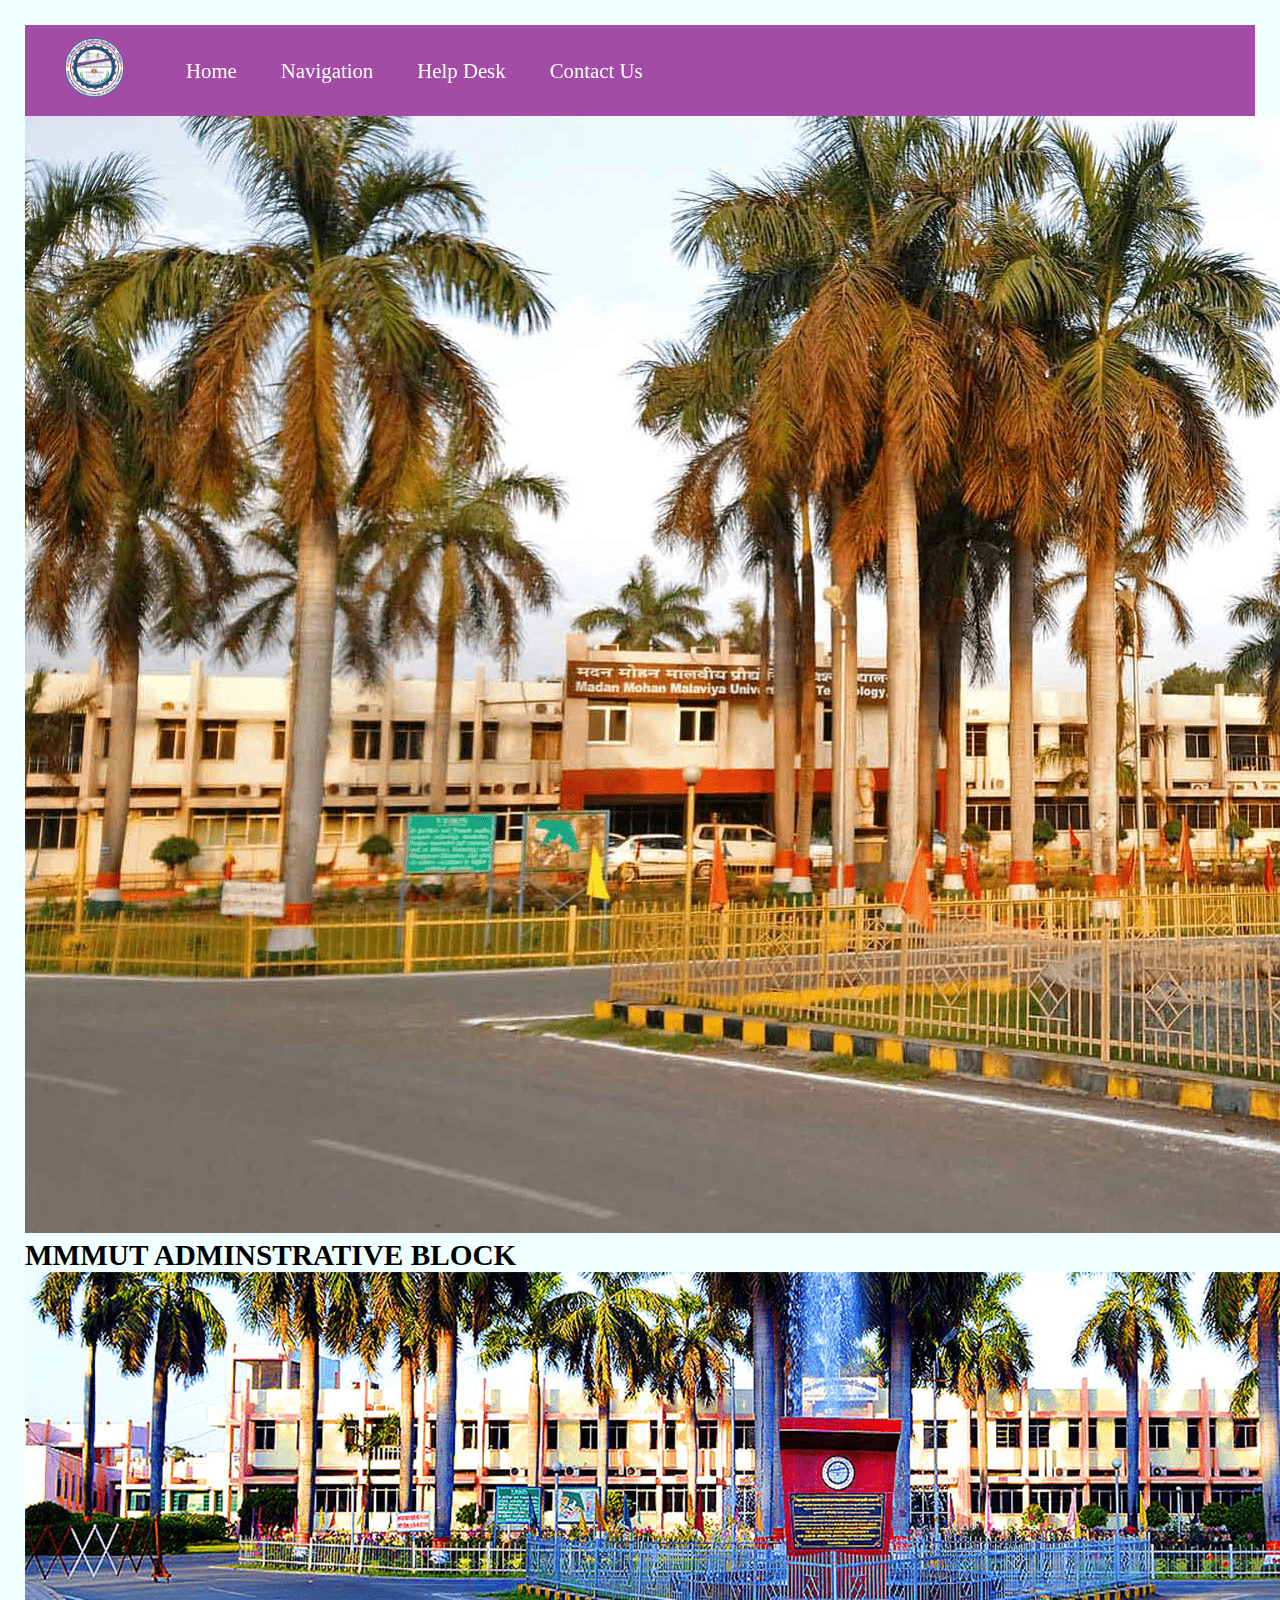
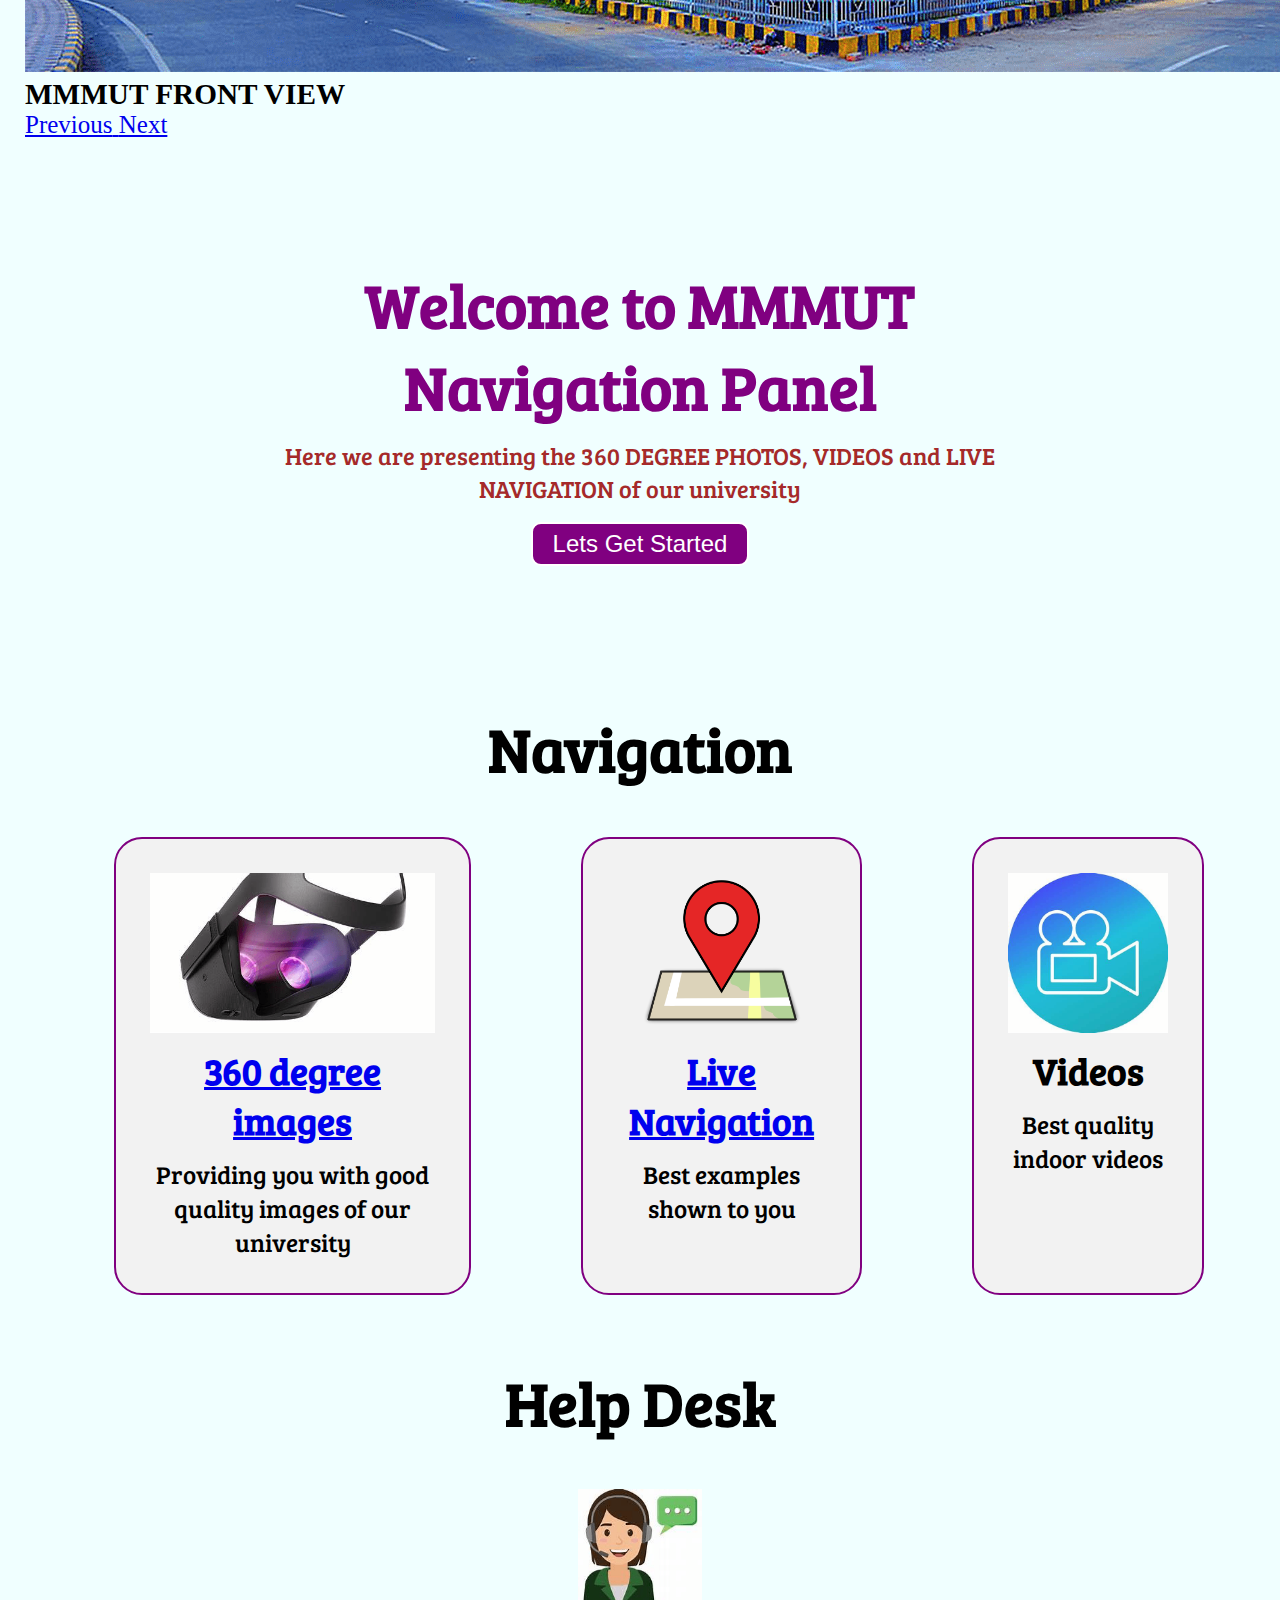
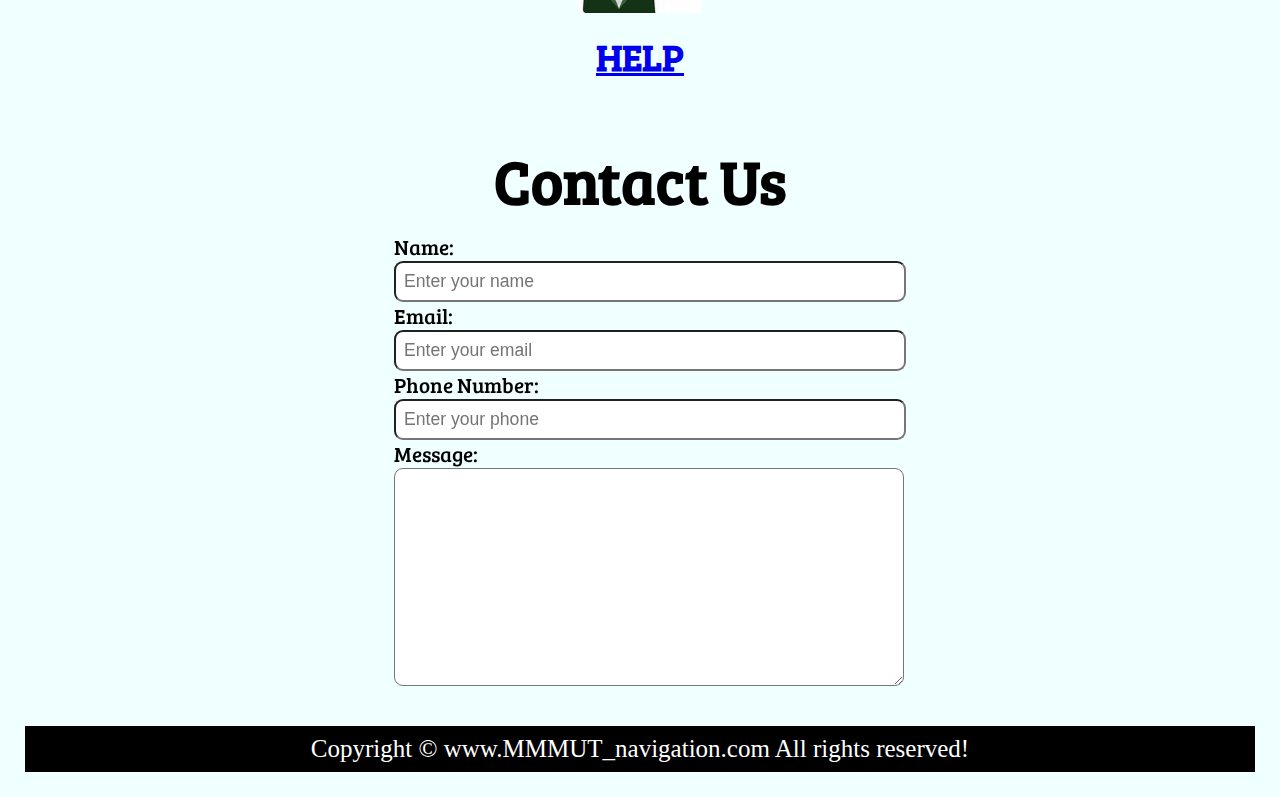
==== index.html @ 9478a1ff "Add files via upload" ====
<!DOCTYPE html>
<html lang="en">

<head>
    <meta charset="UTF-8">
    <meta name="viewport" content="width=device-width, initial-scale=1.0">
    <meta http-equiv="X-UA-Compatible" content="ie=edge">
    <title>MMMUT Navigation Panel</title>
    <link rel="stylesheet" href="style.css">
    <link rel="stylesheet" media="screen and (max-width: 1170px)" href="phone.css">
    <link href="https://fonts.googleapis.com/css?family=Baloo+Bhai|Bree+Serif&display=swap" rel="stylesheet">
</head>
<script>
    function myFunction(){
        var element=document.body;
        element.classList.toggle("dark-mode");
    }
</script>

<body>
    <nav id="navbar">
        <div id="logo">
            <img src="MMMUTlogo (1).png" alt="MMMUT_navigation.com">
        </div>
        <ul>
            <li class="item"><a href="#home">Home</a></li>
            <li class="item"><a href="#navigation">Navigation </a></li>
            <li class="item"><a href="#help desk">Help Desk</a></li>
            <li class="item"><a href="#contact">Contact Us</a></li>
        </ul>
    </nav>
    <div id="myCarousel" class="carousel slide" data-ride="carousel">
       
      
        <!-- Wrapper for slides -->
        <div class="carousel-inner">
          <div class="item active">
            <img src="MMMUT 1.png" alt="MMMUT ADMINISTRATIVE BLOCK">
            <div class="carousel-caption">
              <h3>MMMUT ADMINSTRATIVE BLOCK</h3>
            </div>
          </div>
      
          <div class="item">
            <img src="MMMUT 3.png" alt="MMMUT FRONT VIEW">
            <div class="carousel-caption">
              <h3>MMMUT FRONT VIEW</h3>
            </div>
          </div>
      
        <!-- Left and right controls -->
        <a class="left carousel-control" href="#myCarousel" data-slide="prev">
          <span class="glyphicon glyphicon-chevron-left"></span>
          <span class="sr-only">Previous</span>
        </a>
        <a class="right carousel-control" href="#myCarousel" data-slide="next">
          <span class="glyphicon glyphicon-chevron-right"></span>
          <span class="sr-only">Next</span>
        </a>
      </div>

    <section id="home">
        <h1 class="h-primary">Welcome to MMMUT Navigation Panel</h1>
        <p>Here we are presenting the 360 DEGREE PHOTOS, VIDEOS and LIVE NAVIGATION of our university</p>
        <button class="btn">Lets Get Started</button>
    </section>

    <section id="navigation">
        <h1 class="h-primary center">Navigation </h1>
        <div id="services">
            <div class="box">
                <img src="VR.png" alt="Abhay 1">
                <h2 class="h-secondary center">
                   <a href="file.html" >360 degree images </a>
                 </h2>
                <p class="center">Providing you with good quality images of our university</p>
            </div>
            <div class="box">
                <img src="Locaction.png" alt="Abhay 2">
                <h2 class="h-secondary center"><a href="https://www.google.co.in/maps/place/Madan+Mohan+Malaviya+University+Of+Technology/@26.7314343,83.4309389,700m/data=!3m1!1e3!4m5!3m4!1s0x39915ca3e2aa136b:0xc039bdf0211338a9!8m2!3d26.7314295!4d83.4331276!5m1!1e4">Live Navigation</a></h2>
                <p class="center">Best examples shown to you</p>
            </div>
            <div class="box">
                <img src="Video.png" alt="Abhay 3">
                <h2 class="h-secondary center">
                    Videos</a>
                    </h2>
                <p class="center">Best quality indoor videos</p>
            </div>
        </div>
    </section>
    <section id="help desk">
        <h1 class="h-primary center">Help Desk</h1>
        <div id="clients">
            <div class="client-item">
                <img src="Helpdesk.png" alt="Help Desk">
                <h2 class="h-secondary center"><a href="http://www.mmmut.ac.in/Contact_Us">HELP</a></h2>
            </div>
        </div>

    </section>

    <section id="contact">
        <h1 class="h-primary center">Contact Us</h1>
        <div id="contact-box">
            <form action="">
                <div class="form-group">
                    <label for="name">Name: </label>
                    <input type="text" name="name" id="name" placeholder="Enter your name">
                </div>
                <div class="form-group">
                    <label for="email">Email: </label>
                    <input type="email" name="name" id="email" placeholder="Enter your email">
                </div>
                <div class="form-group">
                    <label for="phone">Phone Number: </label>
                    <input type="phone" name="name" id="phone" placeholder="Enter your phone">
                </div>
                <div class="form-group">
                    <label for="message">Message: </label>
                    <textarea name="message" id="message" cols="30" rows="10"></textarea>
                </div>
            </form>
        </div>
    </section>

    <footer>
        <div class="center">
            Copyright &copy; www.MMMUT_navigation.com All rights reserved!
        </div>
    </footer>
</body>

</html>
---- style.css ----
/* CSS Reset */
*{
    margin: 0;
    padding: 0;
}

html{
    scroll-behavior: smooth;
}

/* CSS Variables */
:root{
    --navbar-height: 59px;
}

/* Navigation Bar */
#navbar{
    display: flex;
    align-items: center;
    position: sticky;
    top: 0px;
}

#navbar::before{
    content: "";
    background-color: purple;
    position: absolute;
    top:0px;
    left:0px;
    height: 100%;
    width:100%;
    z-index: -1;
    opacity: 0.7;
}

/* Navigation Bar: Logo and Image */
#logo{
    margin: 10px 34px;
}

#logo img{
    height: 59px;
    margin: 3px 6px;
}


/* Navigation Bar: List Styling */

#navbar ul{
    display: flex;
    font-family: 'Baloo Bhai', cursive;
}

#navbar ul li{ 
    list-style: none;
    font-size: 1.3rem;
}

#navbar ul li a{
    color: white;
    display: block;
    padding: 3px 22px;
    border-radius: 20px;
    text-decoration: none;
}

#navbar ul li a:hover{
    color: black;
    background-color: white;
}

/* Home Section */
#home{
    display: flex;
    flex-direction: column;
    padding:3px 200px;
    height: 550px;
    justify-content: center;
    align-items: center;
}

#home::before{ 
    content: "";
    position: absolute;
    background: url('../bg1.jpg') no-repeat center center/cover;
    height: 642px;
    top:0px;
    left:0px;
    width: 100%;
    z-index: -1;
    
}

#home h1{
    color:purple;
    text-align: center;
    font-family: 'Bree Serif', serif;
}

#home p{
    color:brown;
    text-align: center;
    font-size: 1.5rem;
    font-family: 'Bree Serif', serif;
}
/* Services Section */
#services{
    margin: 34px;
    display: flex;
}
#services .box{ 
    border: 2px solid purple;
    padding: 34px;
    margin: 2px 55px;
    border-radius: 28px;
    background: #f2f2f2;
    margin-bottom: 20px;
}

#services .box img{ 
   height: 160px;
   margin: auto;
   display: block;
}

#services .box p{
    font-family: 'Bree Serif', serif;

} 

/* Clients Section */
#client-section{ 
    position: relative;
}

#client-section::before{
 content: "";
 position: absolute;
 background: url('../bg.jpg');
 width: 100%;
 height: 100%;
 z-index: -1;
 opacity: 0.3;
}

#clients{
    display: flex;
    justify-content: center;
    align-items: center;
}

.client-item{
    padding: 34px;
}

#clients img{
    height: 124px;
}


/* Contact Section */
#contact{
    position: relative;
}
#contact::before{
    content: "";
    position: absolute;
    width: 100%;
    height: 100%;
    z-index: -1;
    opacity: 0.7;
    background: url('../contact.jpg') no-repeat center center/cover;

}
#contact-box{
    display: flex;
    justify-content: center;
    align-items: center;
    padding-bottom: 34px;
}
#contact-box input, 
#contact-box textarea{
    width: 100%;
    padding: 0.5rem;
    border-radius: 9px;
    font-size: 1.1rem;
} 

#contact-box form{
    width: 40%;
}

#contact-box label{
   font-size: 1.3rem;
   font-family: 'Bree Serif', serif;

}


footer{
    background: black;
    color: white;
    padding: 9px 20px;
}

/* Utility Classes */
.h-primary{
    font-family: 'Bree Serif', serif;
    font-size: 3.8rem;
    padding: 12px;
}

.h-secondary{
    font-family: 'Bree Serif', serif;
    font-size: 2.3rem;
    padding: 12px;
}

.btn{
    padding: 6px 20px;
    border: 2px solid white;
    background-color:purple;
    color: white;
    margin: 17px;
    font-size: 1.5rem;
    border-radius: 10px;
    cursor:pointer;
}

.center{
    text-align: center;
}
body{
    padding: 25px;
    background-color: azure;
    color: black;
    font-size: 25px;
}
.dark-mode{
    background-color: black;
    color: white;
}
---- phone.css ----
/* Navigation */
#navbar {
    flex-direction: column;
}

#navbar ul li a{
    font-size: 1rem;
    padding: 0px 7px;
    padding-bottom: 8px;
}
/* Home section */
#home{
    height: 370px; 
    padding: 3px 28px;
}

#home::before{
    height: 480px; 
}

#home p{
    font-size: 13px;
}

/* Services section  */
#services{
    flex-direction: column;
}

#services .box { 
    padding: 14px;
    margin: 2px 0px; 
    margin-bottom: 20px;
}

/* Clients section */
#clients{
    flex-wrap: wrap;
}

#clients img{
    width: 66px;
    padding: 6px;
    height: auto;
}

/* Contact us section */
#contact-box form{
    width:80%;
}
/* Footer */

/* Utility classes */
.h-primary{
    font-size:26px;
}
.btn{
    font-size: 13px;
    padding: 4px 8px;
}
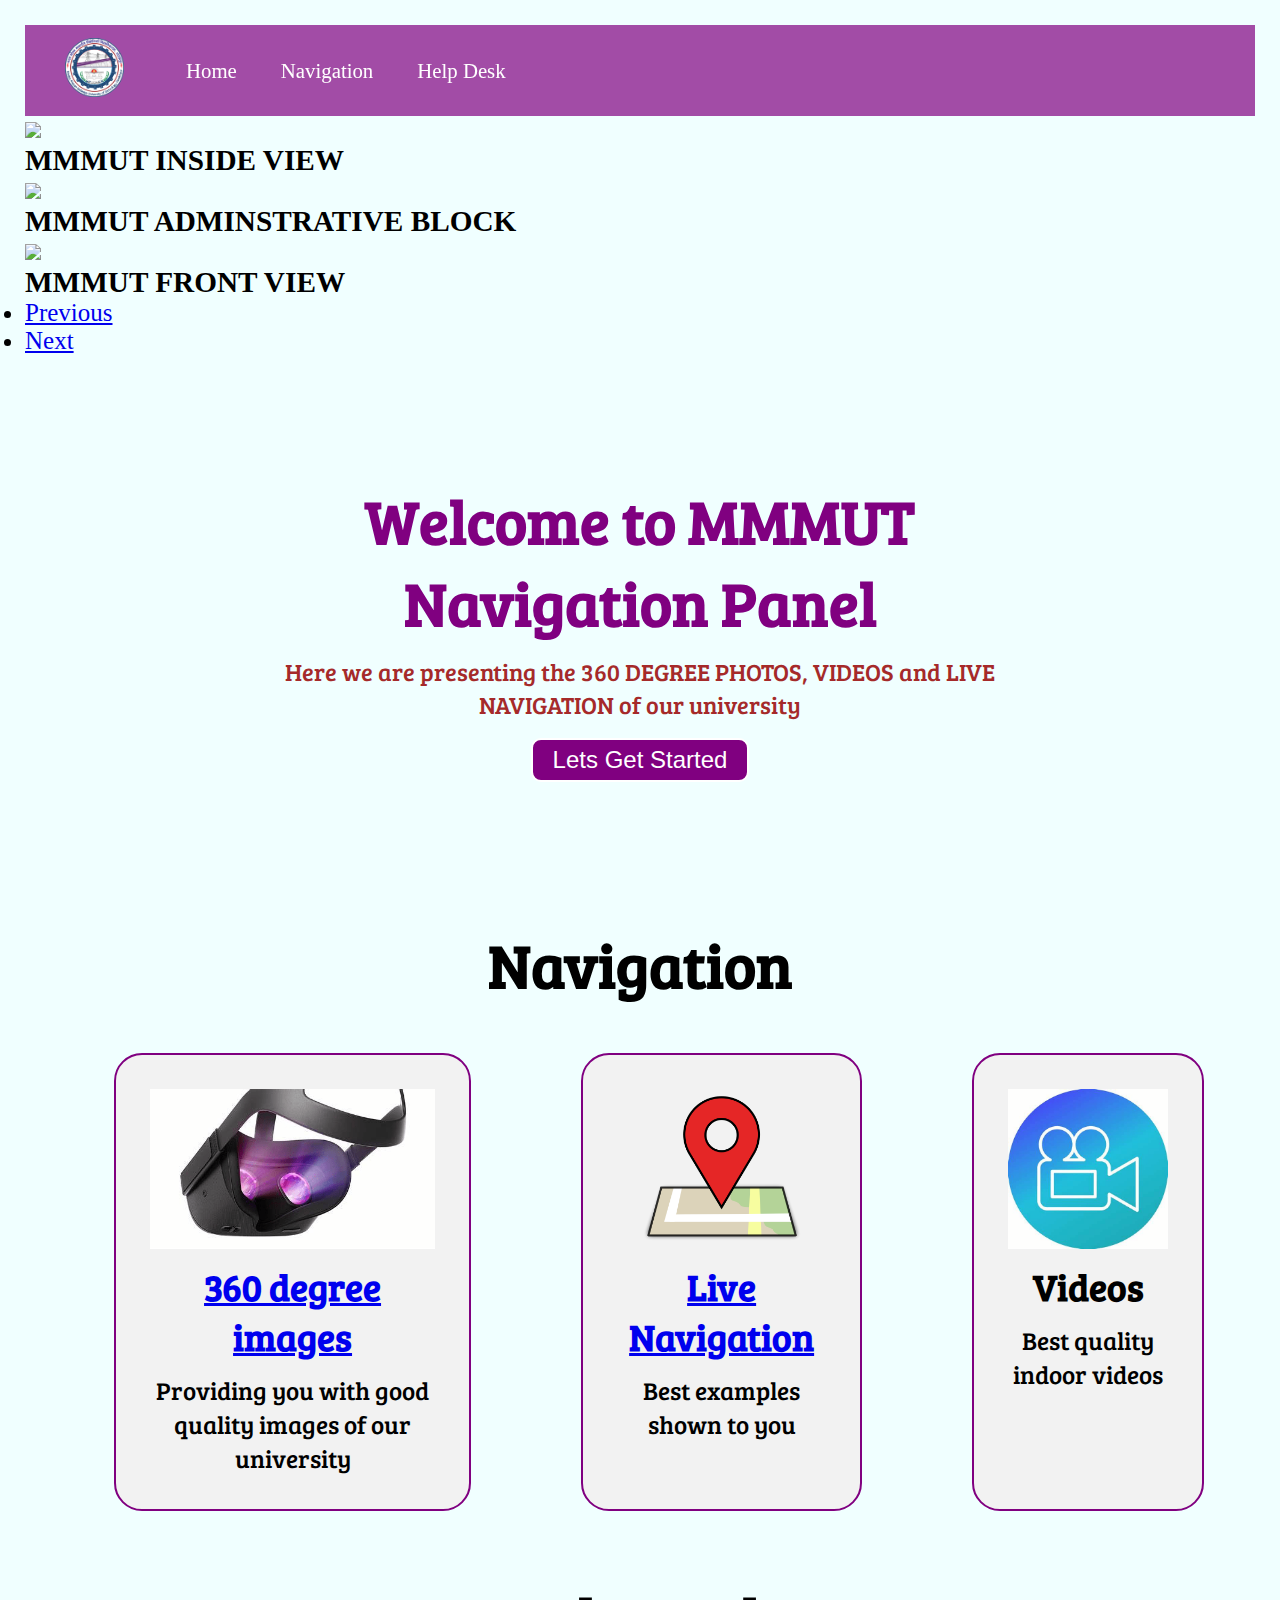
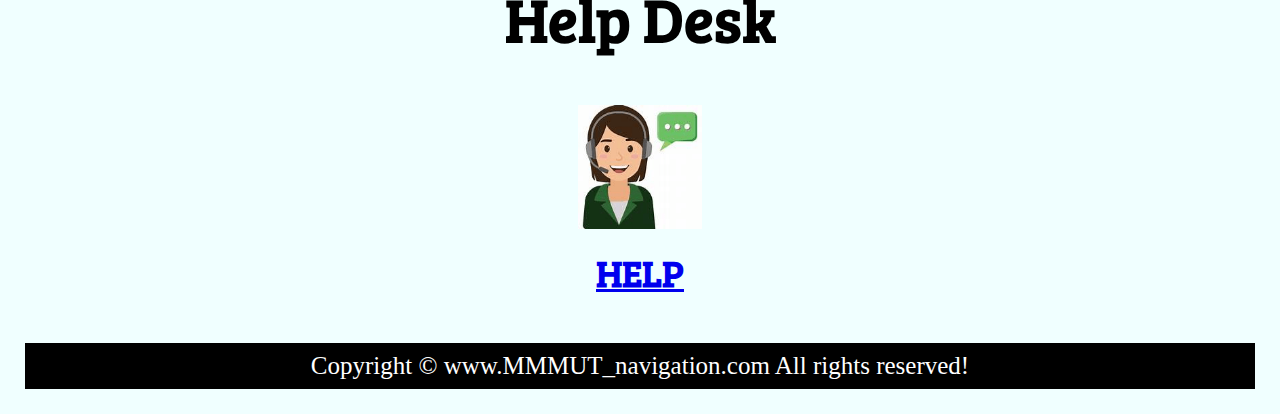
==== commit ac6890fe: "Update index.html" ====
--- a/index.html
+++ b/index.html
@@ -7,15 +7,11 @@
     <meta http-equiv="X-UA-Compatible" content="ie=edge">
     <title>MMMUT Navigation Panel</title>
     <link rel="stylesheet" href="style.css">
+
     <link rel="stylesheet" media="screen and (max-width: 1170px)" href="phone.css">
     <link href="https://fonts.googleapis.com/css?family=Baloo+Bhai|Bree+Serif&display=swap" rel="stylesheet">
 </head>
-<script>
-    function myFunction(){
-        var element=document.body;
-        element.classList.toggle("dark-mode");
-    }
-</script>
+<script src="Darkmode.js"></script>
 
 <body>
     <nav id="navbar">
@@ -26,109 +22,107 @@
             <li class="item"><a href="#home">Home</a></li>
             <li class="item"><a href="#navigation">Navigation </a></li>
             <li class="item"><a href="#help desk">Help Desk</a></li>
-            <li class="item"><a href="#contact">Contact Us</a></li>
+
         </ul>
     </nav>
     <div id="myCarousel" class="carousel slide" data-ride="carousel">
-       
-      
+
+
         <!-- Wrapper for slides -->
+
+
         <div class="carousel-inner">
-          <div class="item active">
-            <img src="MMMUT 1.png" alt="MMMUT ADMINISTRATIVE BLOCK">
-            <div class="carousel-caption">
-              <h3>MMMUT ADMINSTRATIVE BLOCK</h3>
+            <div class="item active">
+                <img src="MMMUT C (2).jpg">
+                <div class="carousel-caption">
+                    <h3>MMMUT INSIDE VIEW</h3>
+                </div>
             </div>
-          </div>
-      
-          <div class="item">
-            <img src="MMMUT 3.png" alt="MMMUT FRONT VIEW">
-            <div class="carousel-caption">
-              <h3>MMMUT FRONT VIEW</h3>
+
+            <div class="carousel-inner">
+                <div class="item active">
+                    <img src="MMMUT C (3).jpg">
+                    <div class="carousel-caption">
+                        <h3>MMMUT ADMINSTRATIVE BLOCK</h3>
+                    </div>
+                </div>
+
+                <div class="item">
+                    <img src="MMMUT C (4).jpg">
+                    <div class="carousel-caption">
+                        <h3>MMMUT FRONT VIEW</h3>
+                    </div>
+                </div>
+
+                <!-- Left and right controls -->
+                <ul>
+                    <li><a class="left carousel-control" href="#myCarousel" data-slide="prev">
+                            <span class="glyphicon glyphicon-chevron-left"></span>
+                            <span class="sr-only">Previous</span>
+                        </a></li>
+                    <li><a class="right carousel-control" href="#myCarousel" data-slide="next">
+                            <span class="glyphicon glyphicon-chevron-right"></span>
+                            <span class="sr-only">Next</span>
+                        </a></li>
             </div>
-          </div>
-      
-        <!-- Left and right controls -->
-        <a class="left carousel-control" href="#myCarousel" data-slide="prev">
-          <span class="glyphicon glyphicon-chevron-left"></span>
-          <span class="sr-only">Previous</span>
-        </a>
-        <a class="right carousel-control" href="#myCarousel" data-slide="next">
-          <span class="glyphicon glyphicon-chevron-right"></span>
-          <span class="sr-only">Next</span>
-        </a>
-      </div>
+            </ul>
 
-    <section id="home">
-        <h1 class="h-primary">Welcome to MMMUT Navigation Panel</h1>
-        <p>Here we are presenting the 360 DEGREE PHOTOS, VIDEOS and LIVE NAVIGATION of our university</p>
-        <button class="btn">Lets Get Started</button>
-    </section>
+            <section id="home">
+                <h1 class="h-primary">Welcome to MMMUT Navigation Panel</h1>
+                <p>Here we are presenting the 360 DEGREE PHOTOS, VIDEOS and LIVE NAVIGATION of our university</p>
+                <button class="btn">Lets Get Started</button>
+            </section>
 
-    <section id="navigation">
-        <h1 class="h-primary center">Navigation </h1>
-        <div id="services">
-            <div class="box">
-                <img src="VR.png" alt="Abhay 1">
-                <h2 class="h-secondary center">
-                   <a href="file.html" >360 degree images </a>
-                 </h2>
-                <p class="center">Providing you with good quality images of our university</p>
+            <section id="navigation">
+                <h1 class="h-primary center">Navigation </h1>
+                <div id="services">
+                    <div class="box">
+                        <img src="VR.png" alt="Abhay 1">
+                        <h2 class="h-secondary center">
+                            <a href="file.html">360 degree images </a>
+                        </h2>
+                        <p class="center">Providing you with good quality images of our university</p>
+                    </div>
+                    <div class="box">
+                        <img src="Locaction.png" alt="Abhay 2">
+                        <h2 class="h-secondary center"><a
+                                href="https://www.google.co.in/maps/place/Madan+Mohan+Malaviya+University+Of+Technology/@26.7314343,83.4309389,700m/data=!3m1!1e3!4m5!3m4!1s0x39915ca3e2aa136b:0xc039bdf0211338a9!8m2!3d26.7314295!4d83.4331276!5m1!1e4">Live
+                                Navigation</a></h2>
+                        <p class="center">Best examples shown to you</p>
+                    </div>
+                    <div class="box">
+                        <img src="Video.png" alt="Abhay 3">
+                        <h2 class="h-secondary center">
+                            Videos</a>
+                        </h2>
+                        <p class="center">Best quality indoor videos</p>
+                    </div>
+                </div>
+            </section>
+            <section id="help desk">
+                <h1 class="h-primary center">Help Desk</h1>
+                <div id="clients">
+                    <div class="client-item">
+                        <img src="Helpdesk.png" alt="Help Desk">
+                        <h2 class="h-secondary center"><a href="http://www.mmmut.ac.in/Contact_Us">HELP</a></h2>
+                    </div>
+                </div>
+
+            </section>
+
+            
+
+
+
+
+        </div>
+        </section>
+
+        <footer>
+            <div class="center">
+                Copyright &copy; www.MMMUT_navigation.com All rights reserved!
             </div>
-            <div class="box">
-                <img src="Locaction.png" alt="Abhay 2">
-                <h2 class="h-secondary center"><a href="https://www.google.co.in/maps/place/Madan+Mohan+Malaviya+University+Of+Technology/@26.7314343,83.4309389,700m/data=!3m1!1e3!4m5!3m4!1s0x39915ca3e2aa136b:0xc039bdf0211338a9!8m2!3d26.7314295!4d83.4331276!5m1!1e4">Live Navigation</a></h2>
-                <p class="center">Best examples shown to you</p>
-            </div>
-            <div class="box">
-                <img src="Video.png" alt="Abhay 3">
-                <h2 class="h-secondary center">
-                    Videos</a>
-                    </h2>
-                <p class="center">Best quality indoor videos</p>
-            </div>
-        </div>
-    </section>
-    <section id="help desk">
-        <h1 class="h-primary center">Help Desk</h1>
-        <div id="clients">
-            <div class="client-item">
-                <img src="Helpdesk.png" alt="Help Desk">
-                <h2 class="h-secondary center"><a href="http://www.mmmut.ac.in/Contact_Us">HELP</a></h2>
-            </div>
-        </div>
-
-    </section>
-
-    <section id="contact">
-        <h1 class="h-primary center">Contact Us</h1>
-        <div id="contact-box">
-            <form action="">
-                <div class="form-group">
-                    <label for="name">Name: </label>
-                    <input type="text" name="name" id="name" placeholder="Enter your name">
-                </div>
-                <div class="form-group">
-                    <label for="email">Email: </label>
-                    <input type="email" name="name" id="email" placeholder="Enter your email">
-                </div>
-                <div class="form-group">
-                    <label for="phone">Phone Number: </label>
-                    <input type="phone" name="name" id="phone" placeholder="Enter your phone">
-                </div>
-                <div class="form-group">
-                    <label for="message">Message: </label>
-                    <textarea name="message" id="message" cols="30" rows="10"></textarea>
-                </div>
-            </form>
-        </div>
-    </section>
-
-    <footer>
-        <div class="center">
-            Copyright &copy; www.MMMUT_navigation.com All rights reserved!
-        </div>
-    </footer>
+        </footer>
 </body>
 
-</html>+</html>
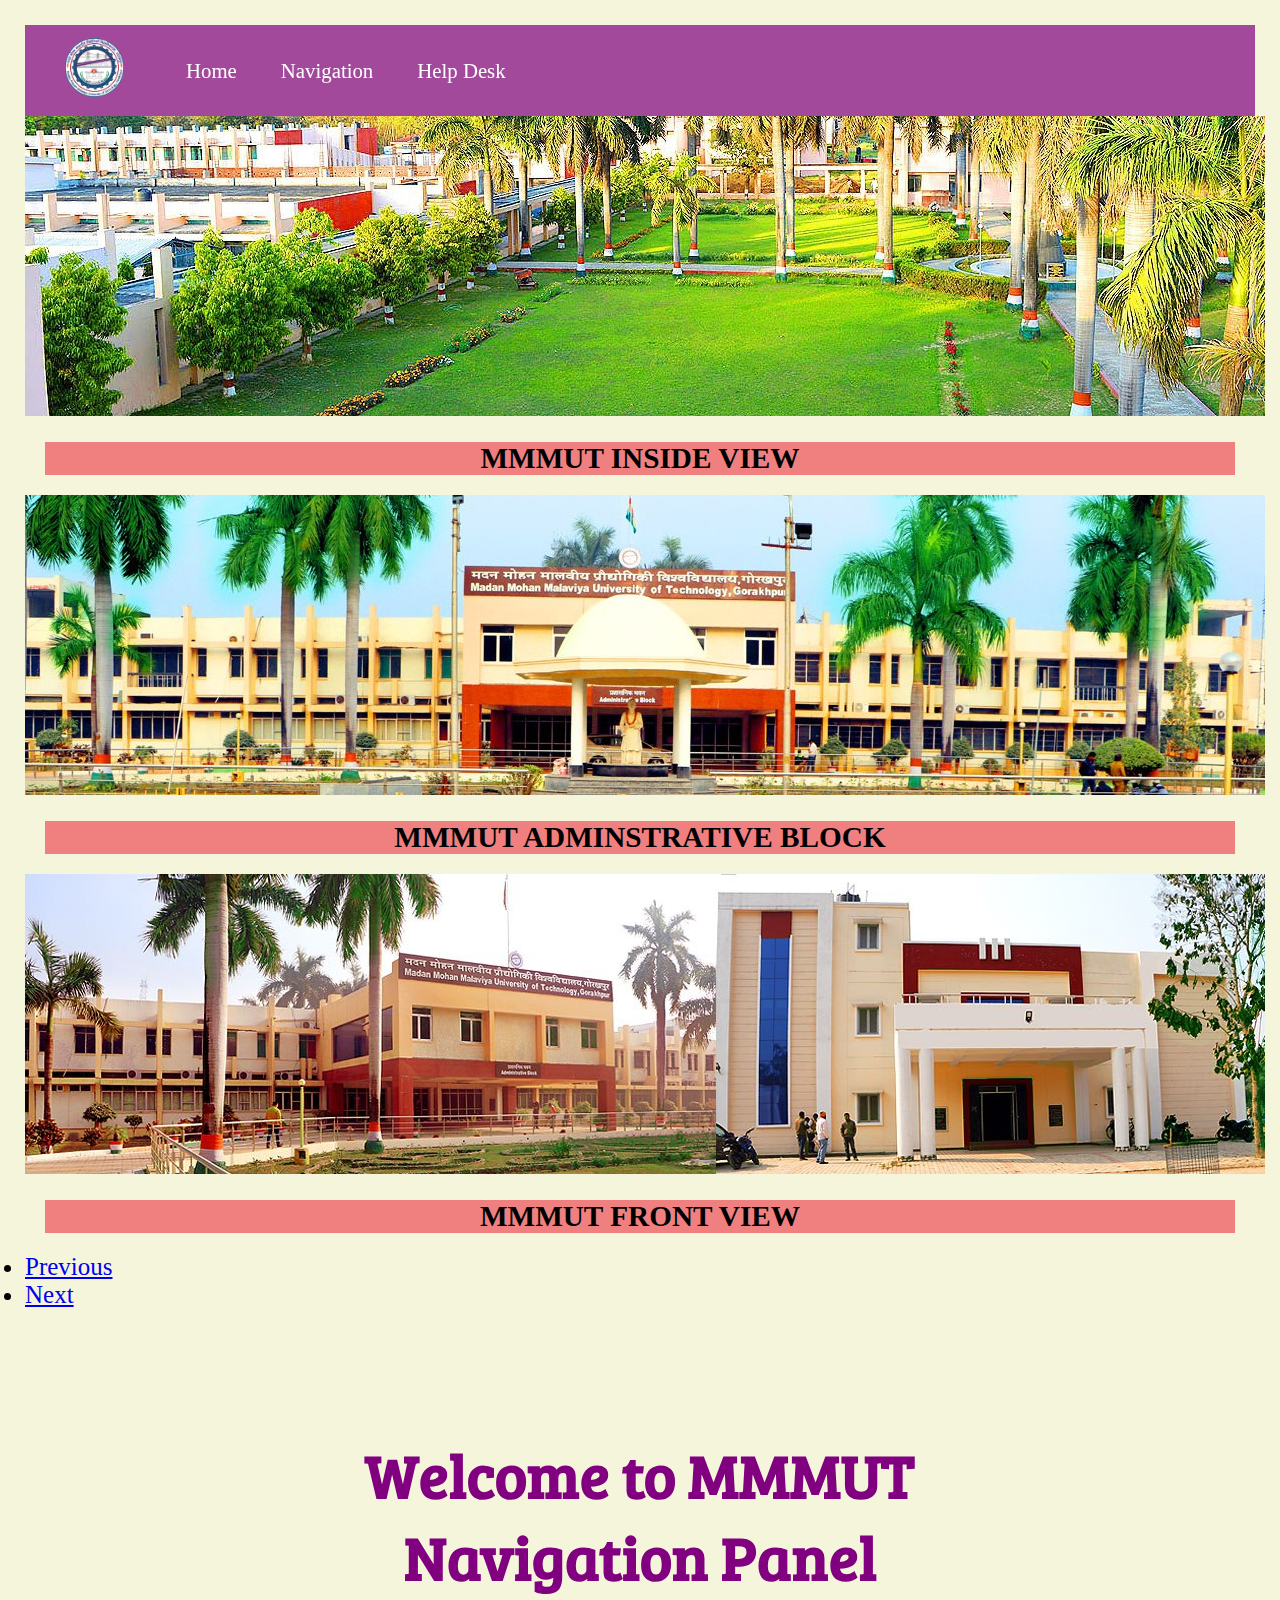
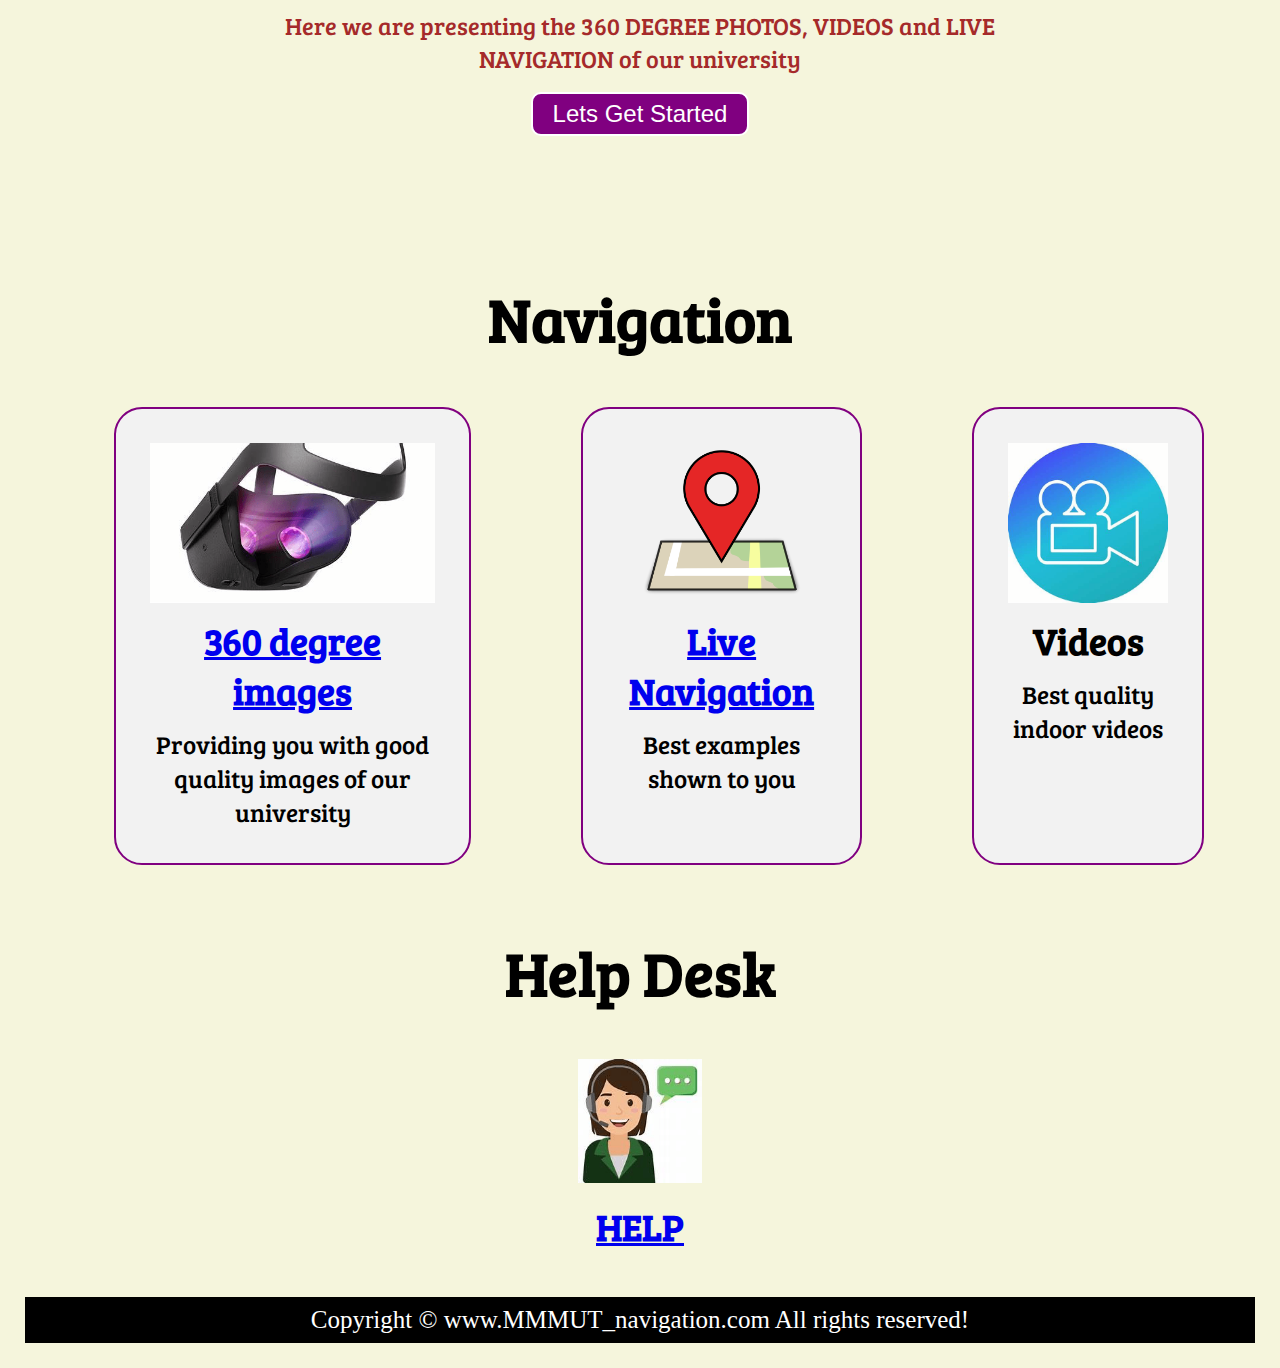
==== commit 73e56df5: "Add files via upload" ====
--- a/index.html
+++ b/index.html
@@ -125,4 +125,4 @@
         </footer>
 </body>
 
-</html>
+</html>--- a/style.css
+++ b/style.css
@@ -1,44 +1,44 @@
 /* CSS Reset */
-*{
+* {
     margin: 0;
     padding: 0;
 }
 
-html{
+html {
     scroll-behavior: smooth;
 }
 
 /* CSS Variables */
-:root{
+:root {
     --navbar-height: 59px;
 }
 
 /* Navigation Bar */
-#navbar{
+#navbar {
     display: flex;
     align-items: center;
     position: sticky;
     top: 0px;
 }
 
-#navbar::before{
+#navbar::before {
     content: "";
     background-color: purple;
     position: absolute;
-    top:0px;
-    left:0px;
+    top: 0px;
+    left: 0px;
     height: 100%;
-    width:100%;
+    width: 100%;
     z-index: -1;
     opacity: 0.7;
 }
 
 /* Navigation Bar: Logo and Image */
-#logo{
+#logo {
     margin: 10px 34px;
 }
 
-#logo img{
+#logo img {
     height: 59px;
     margin: 3px 6px;
 }
@@ -46,17 +46,17 @@
 
 /* Navigation Bar: List Styling */
 
-#navbar ul{
+#navbar ul {
     display: flex;
     font-family: 'Baloo Bhai', cursive;
 }
 
-#navbar ul li{ 
+#navbar ul li {
     list-style: none;
     font-size: 1.3rem;
 }
 
-#navbar ul li a{
+#navbar ul li a {
     color: white;
     display: block;
     padding: 3px 22px;
@@ -64,51 +64,53 @@
     text-decoration: none;
 }
 
-#navbar ul li a:hover{
+#navbar ul li a:hover {
     color: black;
     background-color: white;
 }
 
 /* Home Section */
-#home{
+#home {
     display: flex;
     flex-direction: column;
-    padding:3px 200px;
+    padding: 3px 200px;
     height: 550px;
     justify-content: center;
     align-items: center;
 }
 
-#home::before{ 
+#home::before {
     content: "";
     position: absolute;
     background: url('../bg1.jpg') no-repeat center center/cover;
     height: 642px;
-    top:0px;
-    left:0px;
+    top: 0px;
+    left: 0px;
     width: 100%;
     z-index: -1;
-    
-}
-
-#home h1{
-    color:purple;
-    text-align: center;
-    font-family: 'Bree Serif', serif;
-}
-
-#home p{
-    color:brown;
+
+}
+
+#home h1 {
+    color: purple;
+    text-align: center;
+    font-family: 'Bree Serif', serif;
+}
+
+#home p {
+    color: brown;
     text-align: center;
     font-size: 1.5rem;
     font-family: 'Bree Serif', serif;
 }
+
 /* Services Section */
-#services{
+#services {
     margin: 34px;
     display: flex;
 }
-#services .box{ 
+
+#services .box {
     border: 2px solid purple;
     padding: 34px;
     margin: 2px 55px;
@@ -117,126 +119,111 @@
     margin-bottom: 20px;
 }
 
-#services .box img{ 
-   height: 160px;
-   margin: auto;
-   display: block;
-}
-
-#services .box p{
-    font-family: 'Bree Serif', serif;
-
-} 
+#services .box img {
+    height: 160px;
+    margin: auto;
+    display: block;
+}
+
+#services .box p {
+    font-family: 'Bree Serif', serif;
+
+}
 
 /* Clients Section */
-#client-section{ 
+#client-section {
     position: relative;
 }
 
-#client-section::before{
- content: "";
- position: absolute;
- background: url('../bg.jpg');
- width: 100%;
- height: 100%;
- z-index: -1;
- opacity: 0.3;
-}
-
-#clients{
+#client-section::before {
+    content: "";
+    position: absolute;
+    background: url('../bg.jpg');
+    width: 100%;
+    height: 100%;
+    z-index: -1;
+    opacity: 0.3;
+}
+
+#clients {
     display: flex;
     justify-content: center;
     align-items: center;
 }
 
-.client-item{
+.client-item {
     padding: 34px;
 }
 
-#clients img{
+#clients img {
     height: 124px;
 }
 
 
-/* Contact Section */
-#contact{
-    position: relative;
-}
-#contact::before{
-    content: "";
-    position: absolute;
-    width: 100%;
-    height: 100%;
-    z-index: -1;
-    opacity: 0.7;
-    background: url('../contact.jpg') no-repeat center center/cover;
-
-}
-#contact-box{
-    display: flex;
-    justify-content: center;
-    align-items: center;
-    padding-bottom: 34px;
-}
-#contact-box input, 
-#contact-box textarea{
-    width: 100%;
-    padding: 0.5rem;
-    border-radius: 9px;
-    font-size: 1.1rem;
-} 
-
-#contact-box form{
-    width: 40%;
-}
-
-#contact-box label{
-   font-size: 1.3rem;
-   font-family: 'Bree Serif', serif;
-
-}
-
-
-footer{
+
+
+
+
+
+
+
+
+
+
+
+footer {
     background: black;
     color: white;
     padding: 9px 20px;
 }
 
 /* Utility Classes */
-.h-primary{
+.h-primary {
     font-family: 'Bree Serif', serif;
     font-size: 3.8rem;
     padding: 12px;
-}
-
-.h-secondary{
+    z-index: -1;
+}
+
+.h-secondary {
     font-family: 'Bree Serif', serif;
     font-size: 2.3rem;
     padding: 12px;
-}
-
-.btn{
+    z-index: -1;
+}
+
+.btn {
     padding: 6px 20px;
     border: 2px solid white;
-    background-color:purple;
+    background-color: purple;
     color: white;
     margin: 17px;
     font-size: 1.5rem;
     border-radius: 10px;
-    cursor:pointer;
-}
-
-.center{
-    text-align: center;
-}
-body{
+    cursor: pointer;
+}
+
+.center {
+    text-align: center;
+}
+
+body {
     padding: 25px;
-    background-color: azure;
+    background-color: beige;
     color: black;
     font-size: 25px;
 }
-.dark-mode{
+
+.dark-mode {
     background-color: black;
     color: white;
 }
+
+.carousel-caption {
+    padding: 50 px;
+    text-align: center;
+    background-color: lightcoral;
+    font-size: 25px;
+    color: black;
+    margin: 20px;
+}